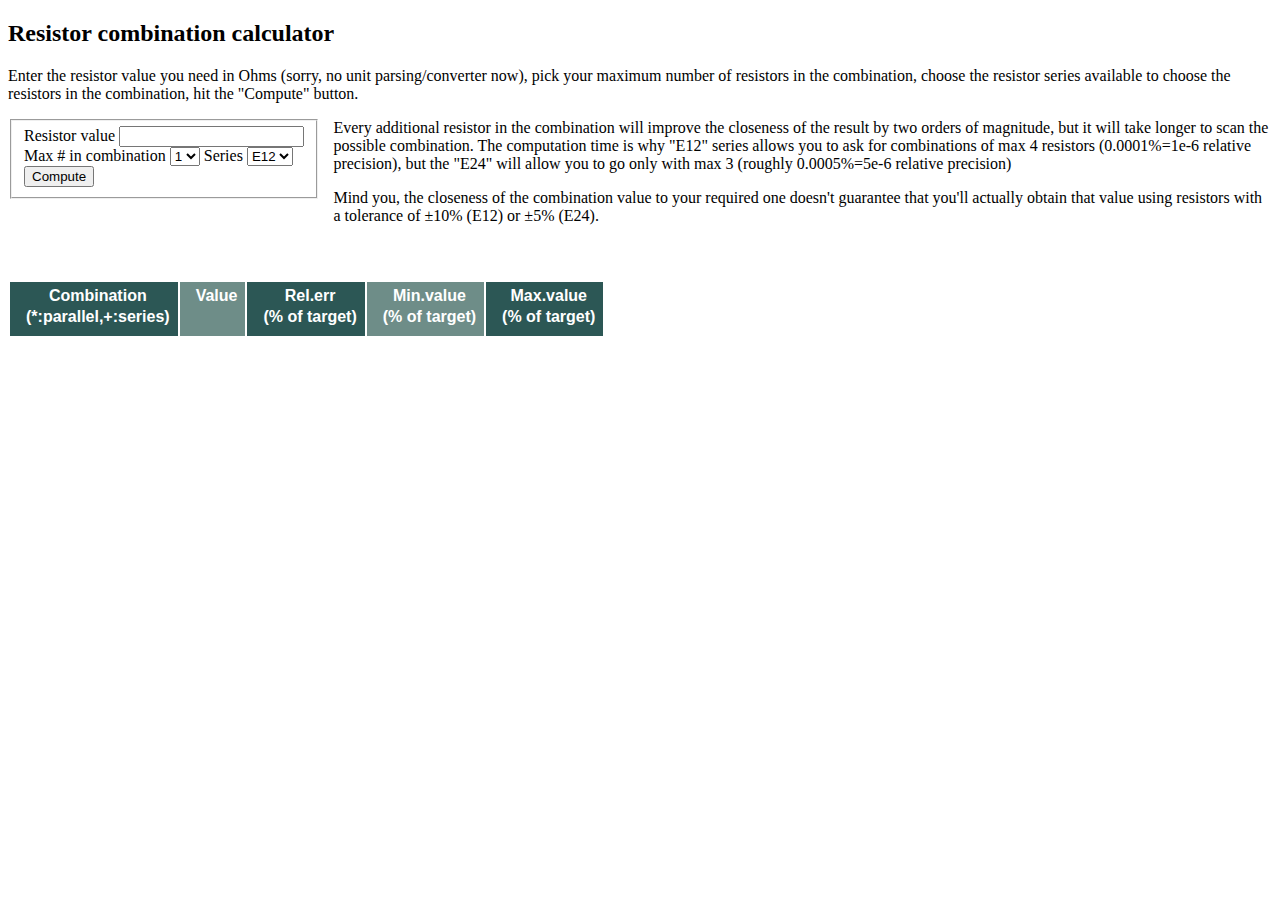
==== index.html @ 583f9799 "Bug in makeValue with a single component (not starting at the immediately lower value) + unclosed ta" ====
<!DOCTYPE html>
<html>
<head>
<meta charset="UTF-8">
<title>Resistor combination calculator</title>
<script type="text/javascript"
  src="rescomb.js"
></script>
<script type="text/javascript"
  src="jquery-3.1.0.min.js"
></script>

<style>
#resTable td, th { padding: 3pt 12pt .5em 12pt; line-height: 1.3em; }
#resTable th { 
  background: #839E99; 
  color: #fff;
  font-family :  Geneva, Arial, Helvetica, sans-serif; 
  font-weight: bold; text-align: left; padding-right: .5em; vertical-align: top; }
#resTable thead th { background: #2C5755; text-align: center; }
#resTable td:nth-child(odd) { background: #2C5755; }
#resTable td:nth-child(even) { background: #6E8D88; }
#resTable th:nth-child(even) { background: #6E8D88; }
  
</style>

<script type="text/javascript">
  function Ctrl() {
	  this.rcWorker=null;
	  
	  var updateData=function(data, done) {
	    var numCombs=$("#numCombs");
	    numCombs.html("#combs so far:"+data.combs);
	    if(done) {
	      $("#cancelSupport").empty();
	      $("#cancelSupport").html("Done!");
	    }
      var resTBody=$("#resTable tbody");
      resTBody.empty();
	    if("undefined"!=typeof(data.vals) && $rc.util.isArray(data.vals)) {
	      data.vals.forEach(
	        function(e) {
	          resTBody.append(
	            "<tr><td>"+e.c+"</td>"+
	            "<td>"+e.v+"</td>"+
	            "<td>"+Math.round(e.eps*1000000)/10000+"</td>"+
	            "<td>"+e.min+"</td>"+
	            "<td>"+e.max+"</td>"+
	            "</tr>"
	          );
	        }
	      );
	    }
	  }
	  
	  
	  this.compute=function() {
			if(null!=this.rcWorker) {
			  this.rcWorker.terminate();
			  this.rcWorker=null;
			}
	    this.rcWorker=new Worker("worker.js");
	    this.rcWorker.onmessage=function(e) {
	      if(typeof(e.data)!="undefined") {
	        var type=e.data.type;
	        if("progress"==type || "done"==type) {
	          updateData(e.data, "done"==type);
	        }
	      }
	    }
	    this.rcWorker.onerror=function(e) {
	      // TODO handle it better
	      alert(e.message);
	    }
	    var series=$("#rSeries").val();
	    var tolerance=("E12"==series ? 0.1 : 0.05);
	    this.rcWorker.postMessage({
	      cmd:"start",
	      numRes:$("#numComponents").val(),
	      target: $("#resistorValue").val(),
	      tolerance:tolerance,
	      srcVals:series
	    });
	    $("#cancelSupport").html("<button id='cancelBtn'>Cancel</button>");
	    var owner=this;
	    $("#cancelSupport").find("#cancelBtn").click(
	      function(e) {
	        if(null!=owner.rcWorker) {
	          owner.rcWorker.terminate();
	          owner.rcWorker=null;
	          setTimeout(
	            function() {
	          		$("#cancelSupport").html("Interrupted!");
	            },850
	          );
	        }
	      }
	    );
	  }
	  
	  $("#resistorValue").on("input",
	    function(e) {
	      var valStr=$("#resistorValue").val();
	      var validVal=$rc.util.isNum(valStr) && (valStr-0)>0;
	      $("#computeButton").prop('disabled', !validVal);
	    }
	  );
	  $("#rSeries").on("change",
	    function(e) {
	      var v=$("#rSeries").val();
	      if("E24"==v) {
	        var opt4=$("#numComponents").find("#compCnt4");
	        if(opt4.length) {
	          if(4==$("#numComponents").val()) {
	            $("#numComponents").val(3);
	          }
	          opt4.remove();
	        }
	      }
	      else if("E12"==v) {
	        var opt4=$("#numComponents").find("#compCnt4");
	        if(0==opt4.length) {
	          $("#numComponents").append('<option id="compCnt4" value="4">4</option>');
	        }
	      }
	    }
	  );
	  $("#computeButton").prop('disabled', true);
	  $("#resistorValue").val("");
	  $("#computeButton").click(this.compute);
  }
  
</script>

</head>
<body>
  <h2>Resistor combination calculator</h2>
  <p>Enter the resistor value you need in Ohms (sorry, no unit parsing/converter now), 
  pick your maximum number of resistors in the combination,
  choose the resistor series available to choose the resistors
  in the combination, hit the "Compute" button.
  </p>
  <p><div id="input-area" style="float:left;margin-right:10pt;margin-bottom:10pt">
    <fieldset style="float:left">
      <label for="resistorValue">Resistor value</label>
      <input type="text" id="resistorValue"></input>
      <br>
      <label for="numComponents">Max # in combination</label>
      <select id="numComponents">
        <option value="1">1</option>
        <option value="2">2</option>
        <option value="3">3</option>
        <option id="compCnt4" value="4">4</option>
      </select>
      <label for="rSeries">Series</label>
      <select id="rSeries">
        <option value="E12">E12</option>
        <option value="E24">E24</option>
      </select>
      <br><button id="computeButton">Compute</button>
    </fieldset>
  </div>
  Every additional resistor in the combination will improve
  the closeness of the result by two orders of magnitude, but it will
  take longer to scan the possible combination. The computation time
  is why "E12" series allows you to ask for combinations of max 4 resistors 
  (0.0001%=1e-6 relative precision), but the "E24" will allow you to
  go only with max 3 (roughly 0.0005%=5e-6 relative precision)</p>
  <p>Mind you, the closeness of the combination value to your required one
  doesn't guarantee that you'll actually obtain that value using
  resistors with a tolerance of &plusmn;10% (E12) or &plusmn;5% (E24).
  </p>
  <div id="results" style="clear:both;display:table">
    <div style="display:block; padding:8pt">
	  	<div id="numCombs" style="display:inline;margin-right:9pt"></div><div id="cancelSupport" style="display:inline;padding-left:24pt"></div>
	  </div>
	  <div id="resList" style="display:table-row">
	    <table id='resTable'>
	      <thead>
	        <tr>
	        <th>Combination<br>(*:parallel,+:series)</th>
	        <th>Value</th>
	        <th>Rel.err<br>(% of target)</th>
	        <th>Min.value<br>(% of target)</th>
	        <th>Max.value<br>(% of target)</th>
	        </tr>
        </thead>
        <tbody>
        </tbody>
      </table>
	   </div>
	</div>
  <script type="text/javascript">
	  var ctrl=null;
	  $(window).ready(
	    function() {
	      ctrl=new Ctrl();
	    }
	  );
  </script>
</body>
</html>
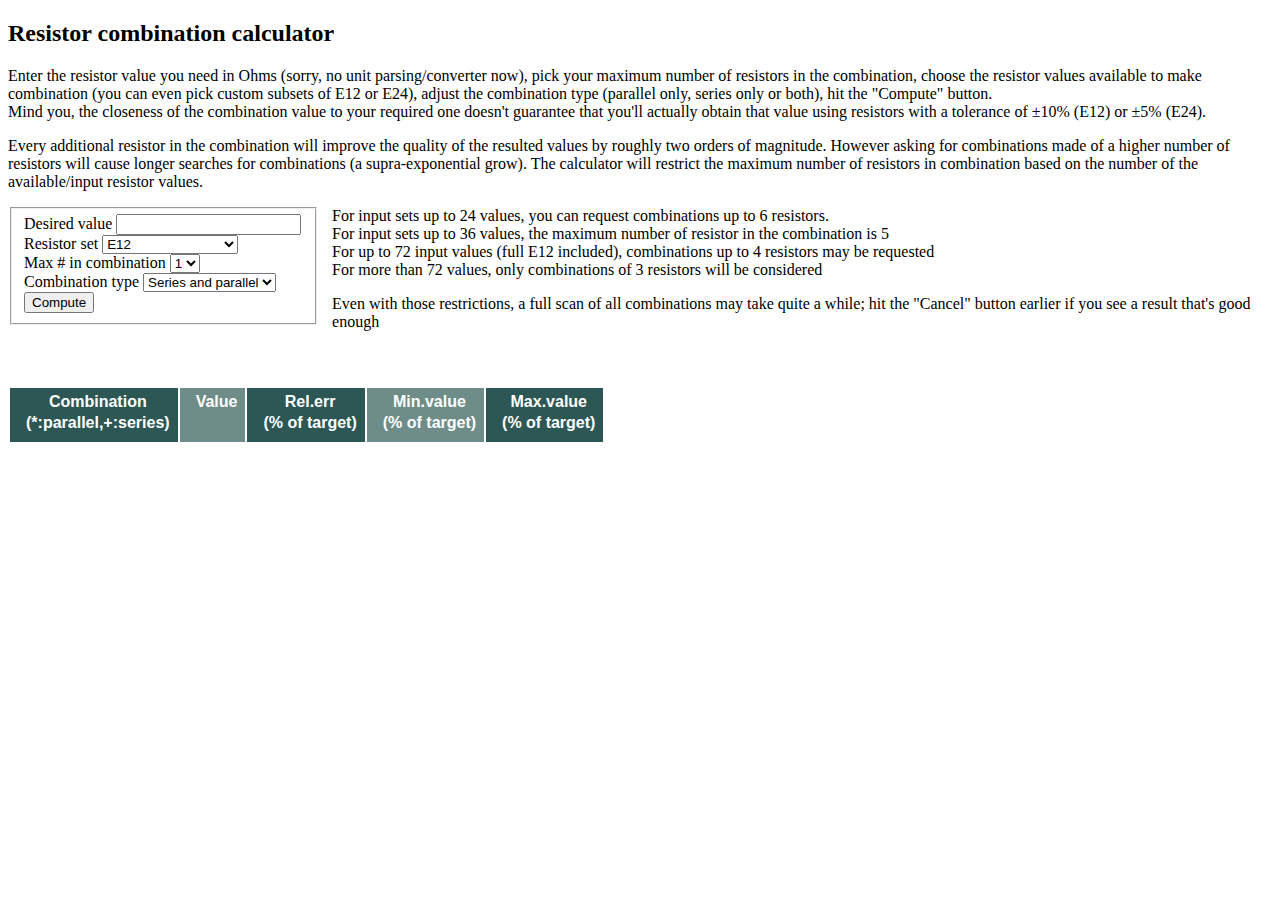
==== commit 10abed21: "Release - perhaps v1.0? - the functionality seems to be round enough to my liking." ====
--- a/index.html
+++ b/index.html
@@ -3,11 +3,20 @@
 <head>
 <meta charset="UTF-8">
 <title>Resistor combination calculator</title>
+
+<link rel="stylesheet" href="jqui-1.12.0.md/jquery-ui.css">
+
 <script type="text/javascript"
   src="rescomb.js"
 ></script>
 <script type="text/javascript"
   src="jquery-3.1.0.min.js"
+></script>
+<script type="text/javascript"
+  src="jqui-1.12.0.md/jquery-ui.min.js"
+></script>
+<script type="text/javascript"
+  src="ctrl.js"
 ></script>
 
 <style>
@@ -16,119 +25,25 @@
   background: #839E99; 
   color: #fff;
   font-family :  Geneva, Arial, Helvetica, sans-serif; 
-  font-weight: bold; text-align: left; padding-right: .5em; vertical-align: top; }
+  font-weight: bold; 
+  text-align: left; padding-right: .5em; vertical-align: top; 
+}
 #resTable thead th { background: #2C5755; text-align: center; }
 #resTable td:nth-child(odd) { background: #2C5755; }
 #resTable td:nth-child(even) { background: #6E8D88; }
 #resTable th:nth-child(even) { background: #6E8D88; }
-  
 </style>
 
 <script type="text/javascript">
-  function Ctrl() {
-	  this.rcWorker=null;
-	  
-	  var updateData=function(data, done) {
-	    var numCombs=$("#numCombs");
-	    numCombs.html("#combs so far:"+data.combs);
-	    if(done) {
-	      $("#cancelSupport").empty();
-	      $("#cancelSupport").html("Done!");
-	    }
-      var resTBody=$("#resTable tbody");
-      resTBody.empty();
-	    if("undefined"!=typeof(data.vals) && $rc.util.isArray(data.vals)) {
-	      data.vals.forEach(
-	        function(e) {
-	          resTBody.append(
-	            "<tr><td>"+e.c+"</td>"+
-	            "<td>"+e.v+"</td>"+
-	            "<td>"+Math.round(e.eps*1000000)/10000+"</td>"+
-	            "<td>"+e.min+"</td>"+
-	            "<td>"+e.max+"</td>"+
-	            "</tr>"
-	          );
-	        }
-	      );
-	    }
+	var ctrl=null;
+	var $rc=init$rc();
+	
+	$(window).ready(
+	  function() {
+	    ctrl=new Ctrl();
 	  }
-	  
-	  
-	  this.compute=function() {
-			if(null!=this.rcWorker) {
-			  this.rcWorker.terminate();
-			  this.rcWorker=null;
-			}
-	    this.rcWorker=new Worker("worker.js");
-	    this.rcWorker.onmessage=function(e) {
-	      if(typeof(e.data)!="undefined") {
-	        var type=e.data.type;
-	        if("progress"==type || "done"==type) {
-	          updateData(e.data, "done"==type);
-	        }
-	      }
-	    }
-	    this.rcWorker.onerror=function(e) {
-	      // TODO handle it better
-	      alert(e.message);
-	    }
-	    var series=$("#rSeries").val();
-	    var tolerance=("E12"==series ? 0.1 : 0.05);
-	    this.rcWorker.postMessage({
-	      cmd:"start",
-	      numRes:$("#numComponents").val(),
-	      target: $("#resistorValue").val(),
-	      tolerance:tolerance,
-	      srcVals:series
-	    });
-	    $("#cancelSupport").html("<button id='cancelBtn'>Cancel</button>");
-	    var owner=this;
-	    $("#cancelSupport").find("#cancelBtn").click(
-	      function(e) {
-	        if(null!=owner.rcWorker) {
-	          owner.rcWorker.terminate();
-	          owner.rcWorker=null;
-	          setTimeout(
-	            function() {
-	          		$("#cancelSupport").html("Interrupted!");
-	            },850
-	          );
-	        }
-	      }
-	    );
-	  }
-	  
-	  $("#resistorValue").on("input",
-	    function(e) {
-	      var valStr=$("#resistorValue").val();
-	      var validVal=$rc.util.isNum(valStr) && (valStr-0)>0;
-	      $("#computeButton").prop('disabled', !validVal);
-	    }
-	  );
-	  $("#rSeries").on("change",
-	    function(e) {
-	      var v=$("#rSeries").val();
-	      if("E24"==v) {
-	        var opt4=$("#numComponents").find("#compCnt4");
-	        if(opt4.length) {
-	          if(4==$("#numComponents").val()) {
-	            $("#numComponents").val(3);
-	          }
-	          opt4.remove();
-	        }
-	      }
-	      else if("E12"==v) {
-	        var opt4=$("#numComponents").find("#compCnt4");
-	        if(0==opt4.length) {
-	          $("#numComponents").append('<option id="compCnt4" value="4">4</option>');
-	        }
-	      }
-	    }
-	  );
-	  $("#computeButton").prop('disabled', true);
-	  $("#resistorValue").val("");
-	  $("#computeButton").click(this.compute);
-  }
+	);
+
   
 </script>
 
@@ -137,39 +52,61 @@
   <h2>Resistor combination calculator</h2>
   <p>Enter the resistor value you need in Ohms (sorry, no unit parsing/converter now), 
   pick your maximum number of resistors in the combination,
-  choose the resistor series available to choose the resistors
-  in the combination, hit the "Compute" button.
+  choose the resistor values available to make combination 
+  (you can even pick custom subsets of E12 or E24),
+  adjust the combination type (parallel only, series only or both), 
+  hit the "Compute" button.
+  <br>Mind you, the closeness of the combination value to your required one
+  doesn't guarantee that you'll actually obtain that value using
+  resistors with a tolerance of &plusmn;10% (E12) or &plusmn;5% (E24).
   </p>
-  <p><div id="input-area" style="float:left;margin-right:10pt;margin-bottom:10pt">
+  <p>Every additional resistor in the combination will improve
+  the quality of the resulted values by roughly two orders of magnitude. 
+  However asking for combinations made of a higher number of resistors
+  will cause longer searches for combinations (a supra-exponential grow).
+  The calculator will restrict the maximum number of resistors in combination
+  based on the number of the available/input resistor values.</p>
+  <div id="input-area" style="float:left;margin-right:10pt;margin-bottom:10pt">
     <fieldset style="float:left">
-      <label for="resistorValue">Resistor value</label>
+      <label for="resistorValue">Desired value</label>
       <input type="text" id="resistorValue"></input>
+      <br>
+      <label for="rSeries">Resistor set</label>
+      <select id="rSeries">
+        <option value="E12">E12</option>
+        <option value="E24">E24</option>
+        <option value="E12_subset">E12 custom subset</option>
+        <option value='E24_subset'>E24 custom subset</option>
+      </select>
       <br>
       <label for="numComponents">Max # in combination</label>
       <select id="numComponents">
         <option value="1">1</option>
         <option value="2">2</option>
         <option value="3">3</option>
-        <option id="compCnt4" value="4">4</option>
+        <option value="4">4</option>
+        <option value="5">5</option>
+        <option value="6">6</option>
       </select>
-      <label for="rSeries">Series</label>
-      <select id="rSeries">
-        <option value="E12">E12</option>
-        <option value="E24">E24</option>
+      <br>
+      <label for="combType">Combination type</label>
+      <select id="combType" style='margin-right:20pt'>
+        <option value="B">Series and parallel</option>
+        <option value='P'>Parallel only</option>
+        <option value='S'>Series only</option>
       </select>
-      <br><button id="computeButton">Compute</button>
+      <br>
+      <button id="computeButton">Compute</button>
     </fieldset>
   </div>
-  Every additional resistor in the combination will improve
-  the closeness of the result by two orders of magnitude, but it will
-  take longer to scan the possible combination. The computation time
-  is why "E12" series allows you to ask for combinations of max 4 resistors 
-  (0.0001%=1e-6 relative precision), but the "E24" will allow you to
-  go only with max 3 (roughly 0.0005%=5e-6 relative precision)</p>
-  <p>Mind you, the closeness of the combination value to your required one
-  doesn't guarantee that you'll actually obtain that value using
-  resistors with a tolerance of &plusmn;10% (E12) or &plusmn;5% (E24).
-  </p>
+  <p><ul style='list-style-type:none'>
+  <li>For input sets up to 24 values, you can request combinations up to 6 resistors.</li>
+  <li>For input sets up to 36 values, the maximum number of resistor in the combination is 5</li>
+  <li>For up to 72 input values (full E12 included), combinations up to 4 resistors may be requested</li>
+  <li>For more than 72 values, only combinations of 3 resistors will be considered</li>
+  </ul>
+  Even with those restrictions, a full scan of all combinations may take quite a while; 
+  hit the "Cancel" button earlier if you see a result that's good enough</p>
   <div id="results" style="clear:both;display:table">
     <div style="display:block; padding:8pt">
 	  	<div id="numCombs" style="display:inline;margin-right:9pt"></div><div id="cancelSupport" style="display:inline;padding-left:24pt"></div>
@@ -190,13 +127,7 @@
       </table>
 	   </div>
 	</div>
-  <script type="text/javascript">
-	  var ctrl=null;
-	  $(window).ready(
-	    function() {
-	      ctrl=new Ctrl();
-	    }
-	  );
-  </script>
+  <!-- jqueryui support -->
+  <div id="custom-choice-dialog" style="display:block;overflow:scroll" title="Pick the available resistor values"></div>
 </body>
 </html>